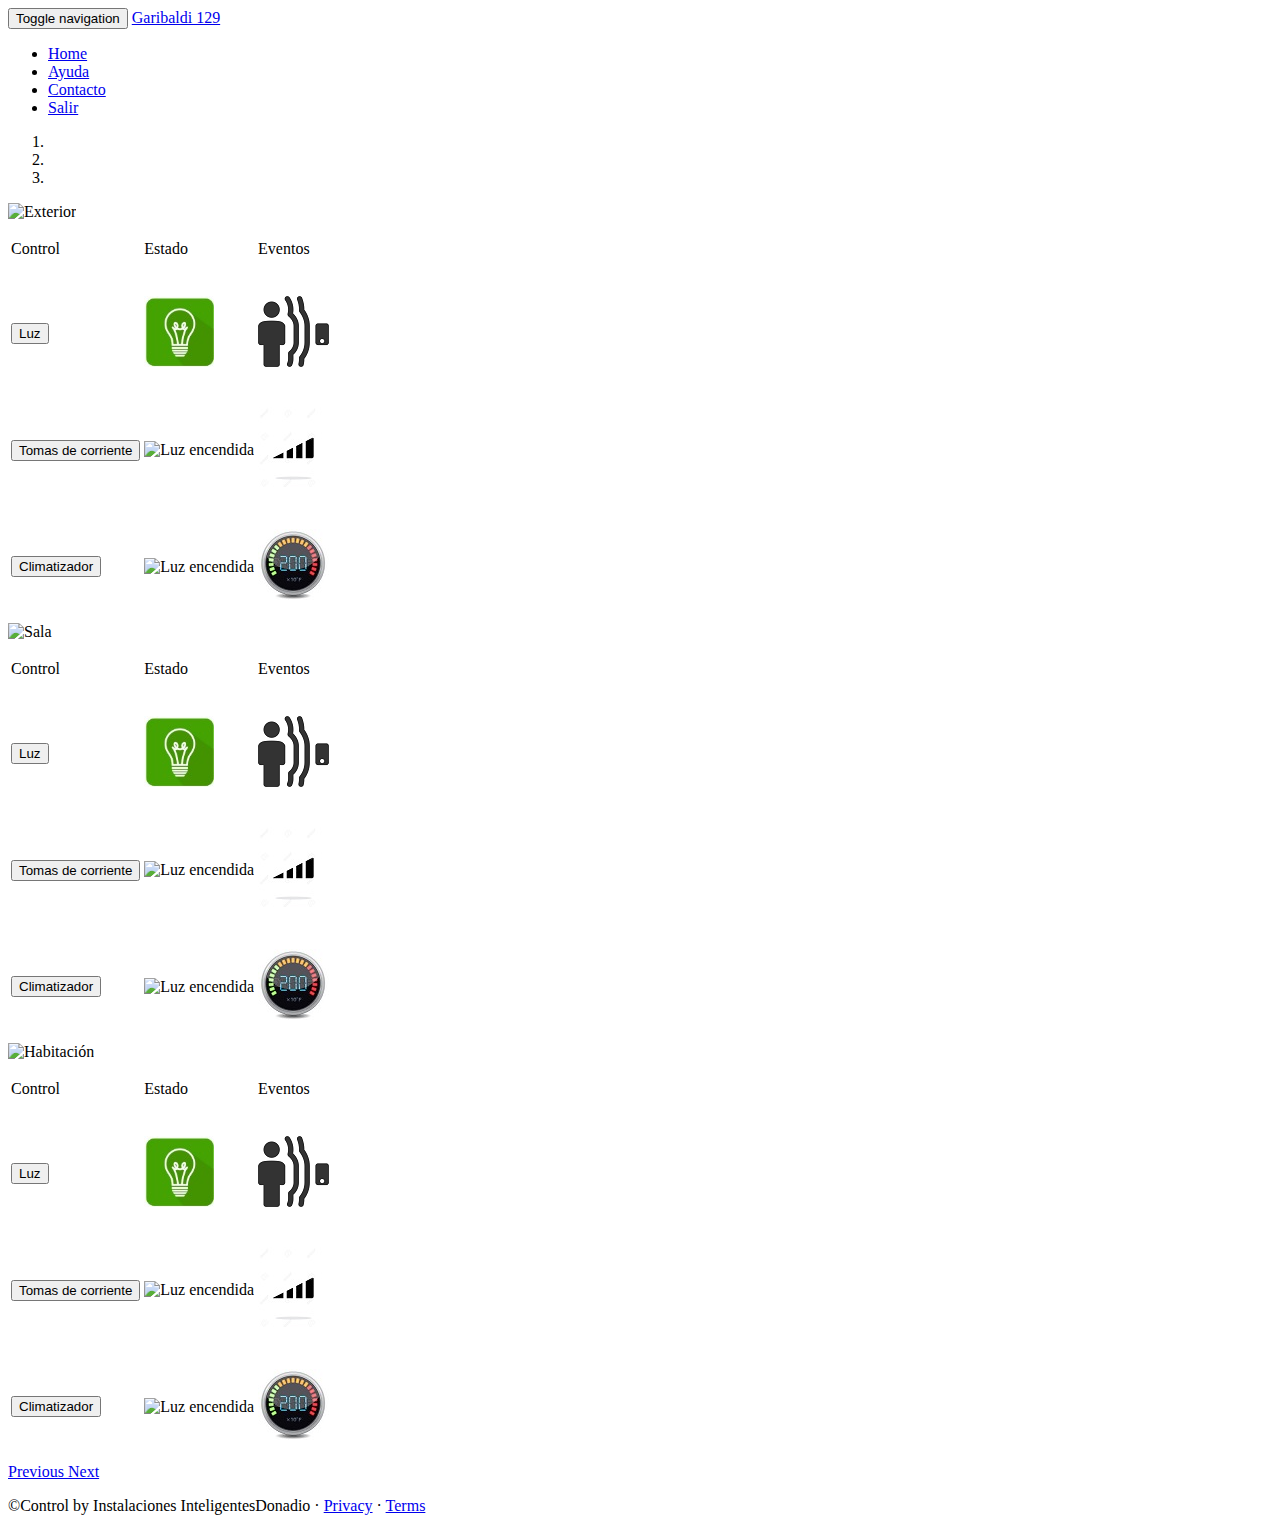
==== TPE2017/index.html @ 3b55d6d8 "Incorporo archivos imagenes de iconos" ====
<!DOCTYPE html>
<html lang="en">
<!--ENCABEZADO-->
  <head>
    <meta charset="utf-8">
    <meta http-equiv="X-UA-Compatible" content="IE=edge">
    <meta name="viewport" content="width=device-width, initial-scale=1">
    <!-- The above 3 meta tags *must* come first in the head; any other head content must come *after* these tags -->
    <meta name="description" content="">
    <meta name="author" content="">
    <link rel="icon" href="../../favicon.ico">

    <title>Instalaciones Inteligentes Donadio</title>

    <!-- Bootstrap core CSS -->
    <link href="css/bootstrap.min.css" rel="stylesheet">

    <!-- IE10 viewport hack for Surface/desktop Windows 8 bug -->
    <link href="css/ie10-viewport-bug-workaround.css" rel="stylesheet">

    <!-- Just for debugging purposes. Don't actually copy these 2 lines! -->
    <!--[if lt IE 9]><script src="../../assets/js/ie8-responsive-file-warning.js"></script><![endif]-->
    <script src="js/ie-emulation-modes-warning.js"></script>

    <!-- HTML5 shim and Respond.js for IE8 support of HTML5 elements and media queries -->
    <!--[if lt IE 9]>
      <script src="https://oss.maxcdn.com/html5shiv/3.7.3/html5shiv.min.js"></script>
      <script src="https://oss.maxcdn.com/respond/1.4.2/respond.min.js"></script>
    <![endif]-->

    <!-- Custom styles for this template -->
    <link href="css/carousel.css" rel="stylesheet">
    <link href="css/index.css" rel="stylesheet">
  </head>
<!--FIN ENCABEZADO-->
<!--BODY-->
<!-- NAVBAR
================================================== -->
  <body>
    <div class="navbar-wrapper">
      <div class="container">

        <nav class="navbar navbar-inverse navbar-static-top">
          <div class="container">
            <div class="navbar-header">
              <button type="button" class="navbar-toggle collapsed" data-toggle="collapse" data-target="#navbar" aria-expanded="false" aria-controls="navbar">
                <span class="sr-only">Toggle navigation</span>
                <span class="icon-bar"></span>
                <span class="icon-bar"></span>
                <span class="icon-bar"></span>
              </button>
              <a class="navbar-brand" href="#">Garibaldi 129</a>
            </div>
            <div id="navbar" class="navbar-collapse collapse">
              <ul class="nav navbar-nav">
                <li class="active"><a href="#">Home</a></li>
                <li><a href="ayuda.html">Ayuda</a></li>
                <li><a href="#contact">Contacto</a></li>
                <li><a href="access.html">Salir</a></li>
              </ul>
            </div>
          </div>
        </nav>

      </div>
    </div>


    <!-- Carousel
    ================================================== -->
    <div id="myCarousel" class="carousel slide" data-ride="carousel">
      <!-- Indicators -->
      <ol class="carousel-indicators">
        <li data-target="#myCarousel" data-slide-to="0" class="active"></li>
        <li data-target="#myCarousel" data-slide-to="1"></li>
        <li data-target="#myCarousel" data-slide-to="2"></li>
      </ol>
      <div class="carousel-inner" role="listbox">
        <div class="item active">
          <img class="first-slide" src="images/exterior2.jpg" alt="Exterior">
          <div class="container">
            <div class="carousel-caption">
              <table>
                <tr>
                  <thead>
                    <td>
                      <p>
                        Control
                      </p>
                    </td>
                    <td>
                      <p>
                        Estado
                      </p>
                    </td>
                    <td>
                      <p>
                        Eventos
                      </p>
                    </td>
                  </thead>
                </tr>
                <tr>
                  <td>
                    <button class="btn btn-default" onclick="encender_apagar()">Luz</button>
                  </td>
                  <td>
                    <p><img src="images/luz.jpg" alt="Luz encendida"></p>
                  </td>
                  <td>
                    <p><img src="images/mov.png" alt="Luz encendida"></p>
                  </td>
                </tr>
                <tr>
                  <td>
                    <button class="btn btn-default" onclick="encender_apagar2()">Tomas de corriente</button>
                  </td>
                  <td>
                    <p><img src="images/tomas.jpg" alt="Luz encendida"></p></p>
                  </td>
                  <td>
                    <p><img src="images/ruido.jpg" alt="Ruidos en sector"></p>
                  </td>
                </tr>
                <tr>
                  <td>
                    <button class="btn btn-default" onclick="encender_apagar3()">Climatizador</button>
                  </td>
                  <td>
                    <p><img src="images/clima.jpg" alt="Luz encendida"></p></p>
                  </td>
                  <td>
                    <p><img src="images/temp.jpg" alt="temperatura encendida"></p>
                  </td>
                </tr>
              </table>
            </div>
          </div>
        </div>
        <div class="item">
          <img class="second-slide" src="images/sala.jpg" alt="Sala">
          <div class="container">
            <div class="carousel-caption">
              <table>
                <tr>
                  <thead>
                    <td>
                      <p>
                        Control
                      </p>
                    </td>
                    <td>
                      <p>
                        Estado
                      </p>
                    </td>
                    <td>
                      <p>
                        Eventos
                      </p>
                    </td>
                  </thead>
                </tr>
                <tr>
                  <td>
                    <button class="btn btn-default" onclick="encender_apagar()">Luz</button>
                  </td>
                  <td>
                    <p><img src="images/luz.jpg" alt="Luz encendida"></p>
                  </td>
                  <td>
                    <p><img src="images/mov.png" alt="Luz encendida"></p>
                  </td>
                </tr>
                <tr>
                  <td>
                    <button class="btn btn-default" onclick="encender_apagar2()">Tomas de corriente</button>
                  </td>
                  <td>
                    <p><img src="images/tomas.jpg" alt="Luz encendida"></p></p>
                  </td>
                  <td>
                    <p><img src="images/ruido.jpg" alt="Ruidos en sector"></p>
                  </td>
                </tr>
                <tr>
                  <td>
                    <button class="btn btn-default" onclick="encender_apagar3()">Climatizador</button>
                  </td>
                  <td>
                    <p><img src="images/clima.jpg" alt="Luz encendida"></p></p>
                  </td>
                  <td>
                    <p><img src="images/temp.jpg" alt="temperatura encendida"></p>
                  </td>
                </tr>
              </table>
            </div>
          </div>
        </div>
        <div class="item">
          <img class="third-slide" src="images/habitacion.jpg" alt="Habitación">
          <div class="container">
            <div class="carousel-caption">
              <table>
                <tr>
                  <thead>
                    <td>
                      <p>
                        Control
                      </p>
                    </td>
                    <td>
                      <p>
                        Estado
                      </p>
                    </td>
                    <td>
                      <p>
                        Eventos
                      </p>
                    </td>
                  </thead>
                </tr>
                <tr>
                  <td>
                    <button class="btn btn-default" onclick="encender_apagar()">Luz</button>
                  </td>
                  <td>
                    <p><img src="images/luz.jpg" alt="Luz encendida"></p>
                  </td>
                  <td>
                    <p><img src="images/mov.png" alt="Luz encendida"></p>
                  </td>
                </tr>
                <tr>
                  <td>
                    <button class="btn btn-default" onclick="encender_apagar2()">Tomas de corriente</button>
                  </td>
                  <td>
                    <p><img src="images/tomas.jpg" alt="Luz encendida"></p></p>
                  </td>
                  <td>
                    <p><img src="images/ruido.jpg" alt="Ruidos en sector"></p>
                  </td>
                </tr>
                <tr>
                  <td>
                    <button class="btn btn-default" onclick="encender_apagar3()">Climatizador</button>
                  </td>
                  <td>
                    <p><img src="images/clima.jpg" alt="Luz encendida"></p></p>
                  </td>
                  <td>
                    <p><img src="images/temp.jpg" alt="temperatura encendida"></p>
                  </td>
                </tr>
              </table>
            </div>
          </div>
        </div>
      </div>
      <a class="left carousel-control" href="#myCarousel" role="button" data-slide="prev">
        <span class="glyphicon glyphicon-chevron-left" aria-hidden="true"></span>
        <span class="sr-only">Previous</span>
      </a>
      <a class="right carousel-control" href="#myCarousel" role="button" data-slide="next">
        <span class="glyphicon glyphicon-chevron-right" aria-hidden="true"></span>
        <span class="sr-only">Next</span>
      </a>
    </div><!-- /.carousel -->

<!--FOOTER-->
    <footer>
        <p><span class="violeta">&copy;Control by Instalaciones Inteligentes</span><span class="cyan">D</span><span class="rojo">o</span><span class="ama">n</span><span class="cyan">a</span><span class="verde">d</span><span class="rojo">i</span><span class="ama">o</span> &middot; <a href="#">Privacy</a> &middot; <a href="#">Terms</a></p>
    </footer>

    </div><!-- /.container -->


    <!-- Bootstrap core JavaScript
    ================================================== -->
    <!-- Placed at the end of the document so the pages load faster -->
    <script src="https://ajax.googleapis.com/ajax/libs/jquery/1.12.4/jquery.min.js"></script>
    <script>window.jQuery || document.write('<script src=js/vendor/jquery.min.js"><\/script>')</script>
    <script src="js/bootstrap.min.js"></script>
    <!-- Just to make our placeholder images work. Don't actually copy the next line! -->
    <script src=js/vendor/holder.min.js"></script>
    <!-- IE10 viewport hack for Surface/desktop Windows 8 bug -->
    <script src="js/ie10-viewport-bug-workaround.js"></script>
  </body>
</html>
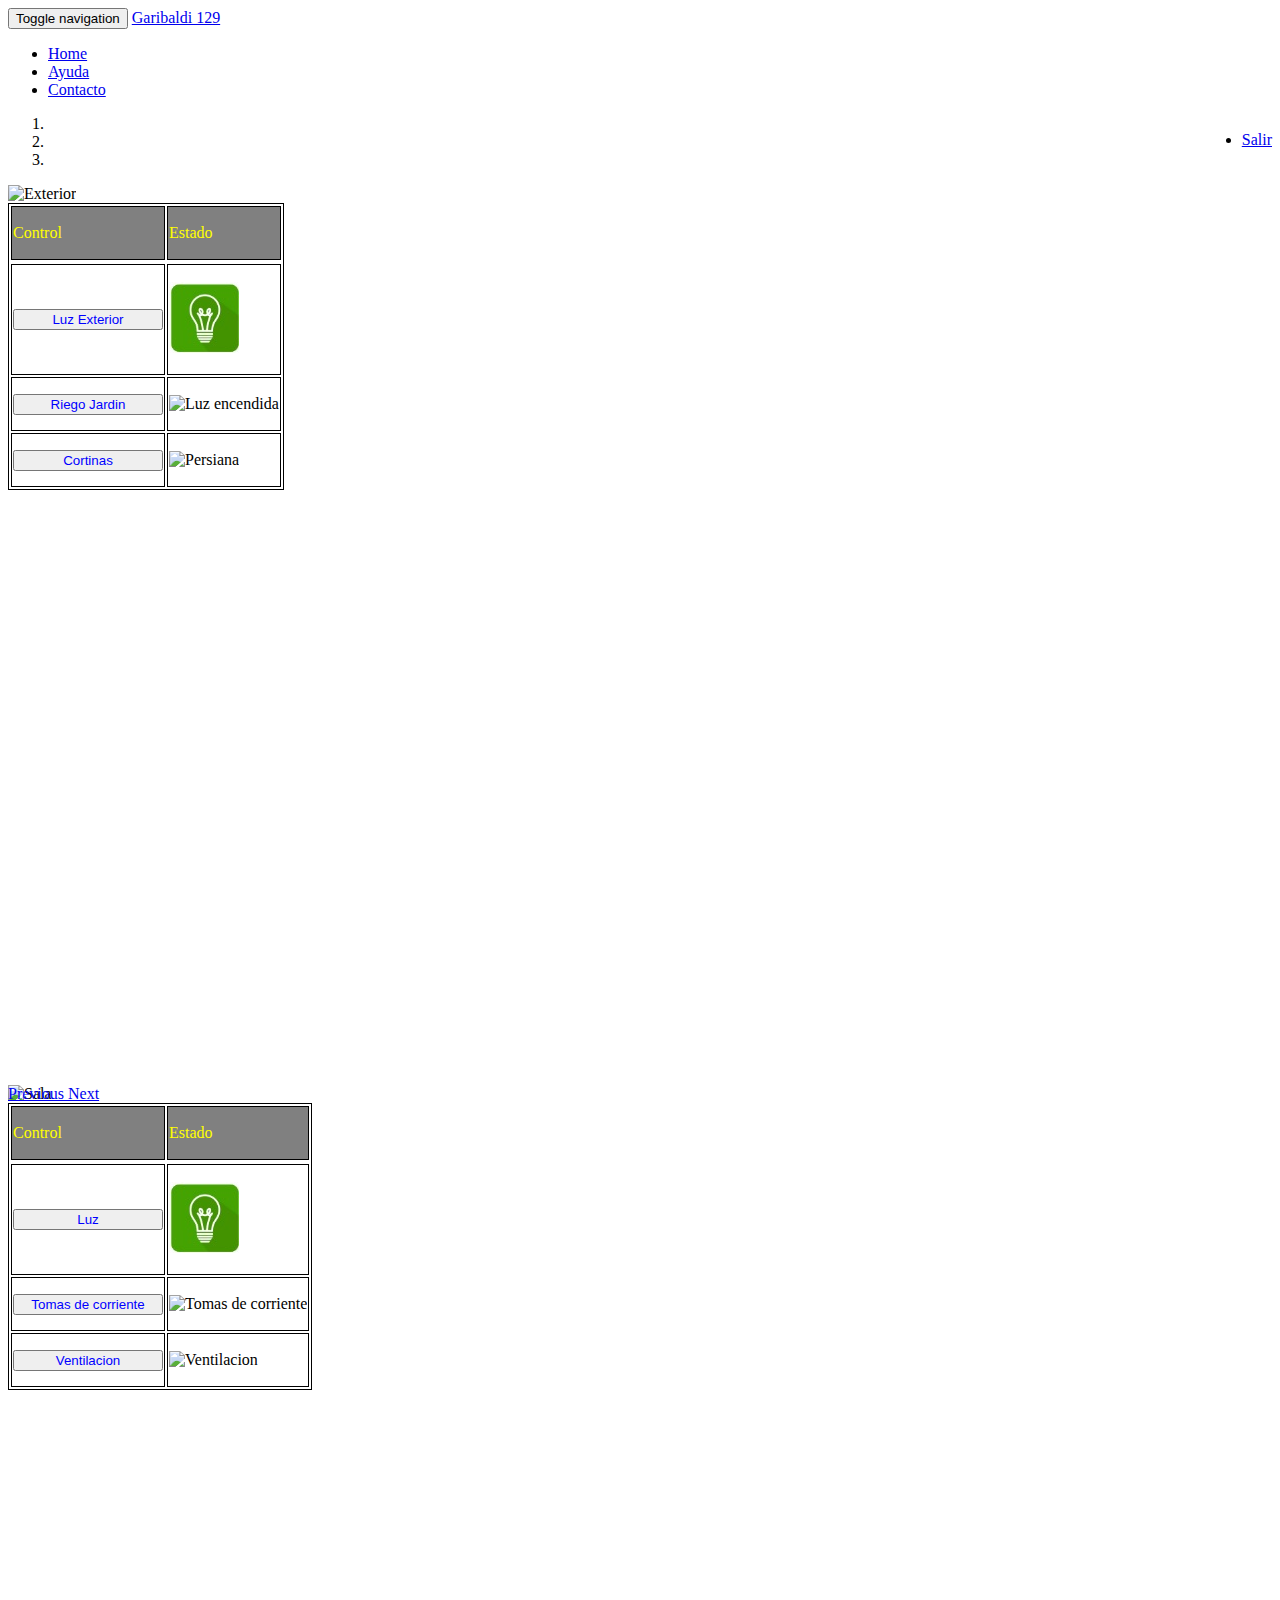
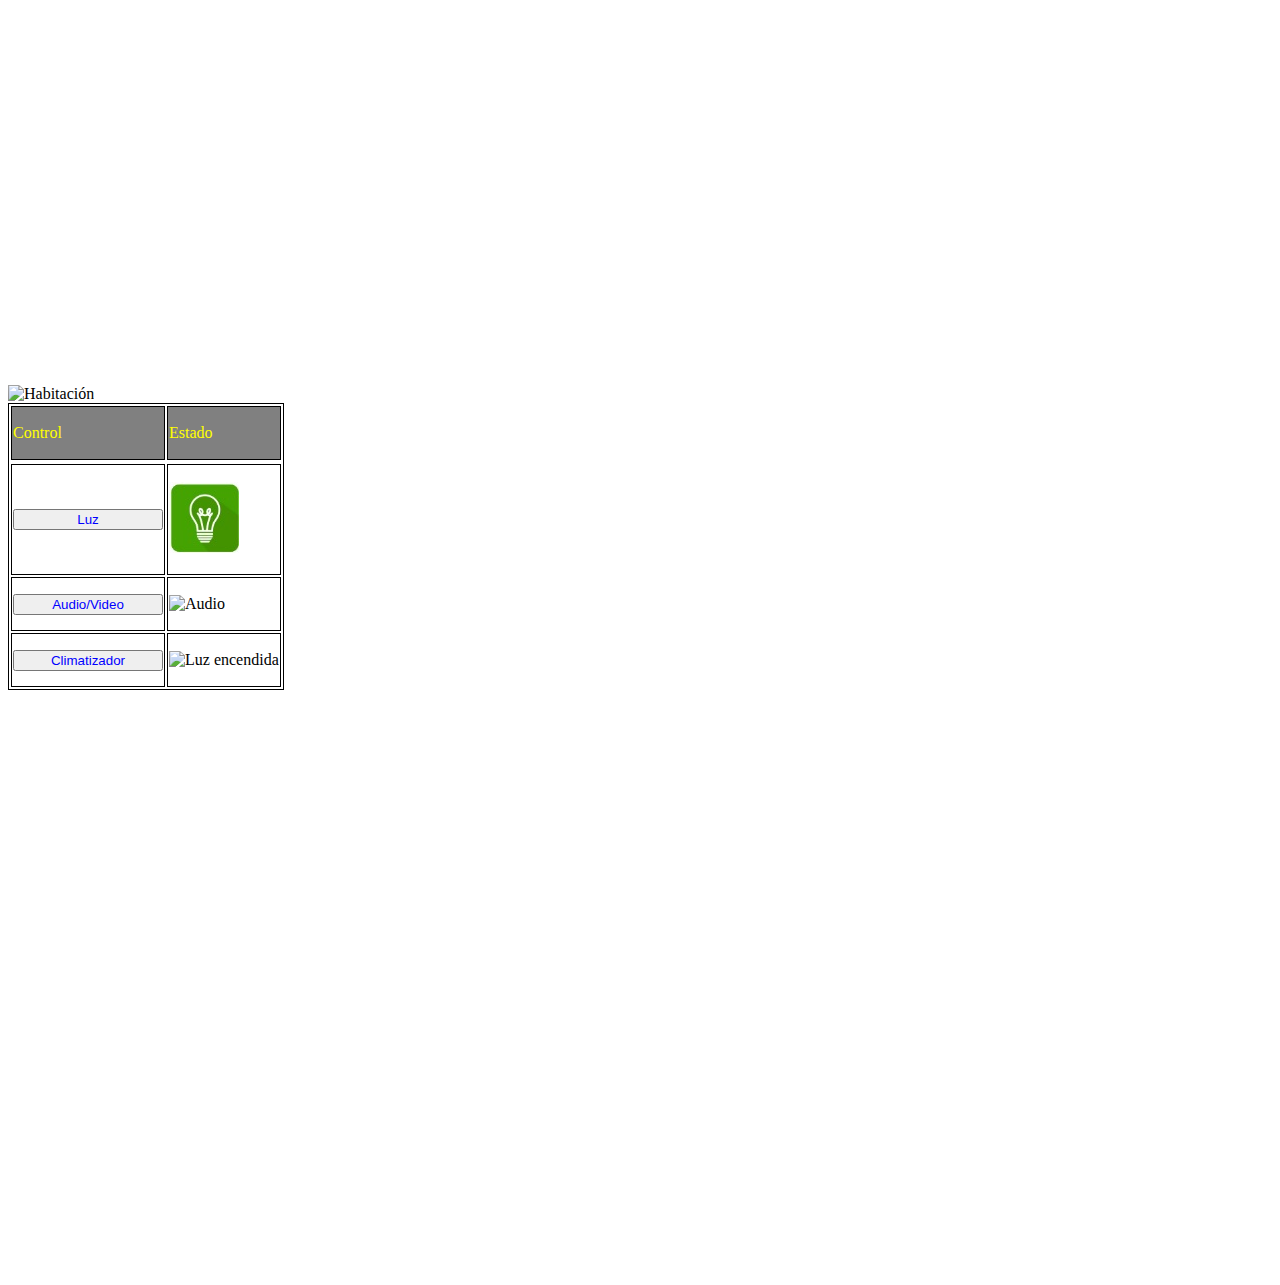
==== commit e0084d2f: "Mejoro pagina de ayuda y NavBar. Close #3" ====
--- a/TPE2017/index.html
+++ b/TPE2017/index.html
@@ -2,7 +2,7 @@
 <html lang="en">
 <!--ENCABEZADO-->
   <head>
-    <meta charset="utf-8">
+
     <meta http-equiv="X-UA-Compatible" content="IE=edge">
     <meta name="viewport" content="width=device-width, initial-scale=1">
     <!-- The above 3 meta tags *must* come first in the head; any other head content must come *after* these tags -->
@@ -56,9 +56,14 @@
                 <li class="active"><a href="#">Home</a></li>
                 <li><a href="ayuda.html">Ayuda</a></li>
                 <li><a href="#contact">Contacto</a></li>
-                <li><a href="access.html">Salir</a></li>
               </ul>
-            </div>
+              <div id="salir">
+                <ul class="nav navbar-nav">
+                  <li><a href="access.html">Salir</a></li>
+                </ul>
+              </div>
+            </div>
+
           </div>
         </nav>
 
@@ -68,7 +73,7 @@
 
     <!-- Carousel
     ================================================== -->
-    <div id="myCarousel" class="carousel slide" data-ride="carousel">
+    <div id="myCarousel" class="carousel slide" data-ride="carousel" data-interval="false">
       <!-- Indicators -->
       <ol class="carousel-indicators">
         <li data-target="#myCarousel" data-slide-to="0" class="active"></li>
@@ -93,44 +98,30 @@
                         Estado
                       </p>
                     </td>
-                    <td>
-                      <p>
-                        Eventos
-                      </p>
-                    </td>
                   </thead>
                 </tr>
                 <tr>
                   <td>
-                    <button class="btn btn-default" onclick="encender_apagar()">Luz</button>
+                    <button class="btn btn-default" onclick="encender_apagar()">Luz Exterior</button>
                   </td>
                   <td>
                     <p><img src="images/luz.jpg" alt="Luz encendida"></p>
                   </td>
-                  <td>
-                    <p><img src="images/mov.png" alt="Luz encendida"></p>
-                  </td>
-                </tr>
-                <tr>
-                  <td>
-                    <button class="btn btn-default" onclick="encender_apagar2()">Tomas de corriente</button>
-                  </td>
-                  <td>
-                    <p><img src="images/tomas.jpg" alt="Luz encendida"></p></p>
-                  </td>
-                  <td>
-                    <p><img src="images/ruido.jpg" alt="Ruidos en sector"></p>
-                  </td>
-                </tr>
-                <tr>
-                  <td>
-                    <button class="btn btn-default" onclick="encender_apagar3()">Climatizador</button>
-                  </td>
-                  <td>
-                    <p><img src="images/clima.jpg" alt="Luz encendida"></p></p>
-                  </td>
-                  <td>
-                    <p><img src="images/temp.jpg" alt="temperatura encendida"></p>
+                </tr>
+                <tr>
+                  <td>
+                    <button class="btn btn-default" onclick="encender_apagar2()">Riego Jardin</button>
+                  </td>
+                  <td>
+                    <p><img src="images/riego.jpg" alt="Luz encendida"></p></p>
+                  </td>
+                </tr>
+                <tr>
+                  <td>
+                    <button class="btn btn-default" onclick="encender_apagar3()">Cortinas</button>
+                  </td>
+                  <td>
+                    <p><img src="images/persiana.jpg" alt="Persiana"></p></p>
                   </td>
                 </tr>
               </table>
@@ -154,11 +145,6 @@
                         Estado
                       </p>
                     </td>
-                    <td>
-                      <p>
-                        Eventos
-                      </p>
-                    </td>
                   </thead>
                 </tr>
                 <tr>
@@ -168,32 +154,23 @@
                   <td>
                     <p><img src="images/luz.jpg" alt="Luz encendida"></p>
                   </td>
-                  <td>
-                    <p><img src="images/mov.png" alt="Luz encendida"></p>
-                  </td>
                 </tr>
                 <tr>
                   <td>
                     <button class="btn btn-default" onclick="encender_apagar2()">Tomas de corriente</button>
                   </td>
                   <td>
-                    <p><img src="images/tomas.jpg" alt="Luz encendida"></p></p>
-                  </td>
-                  <td>
-                    <p><img src="images/ruido.jpg" alt="Ruidos en sector"></p>
-                  </td>
-                </tr>
-                <tr>
-                  <td>
-                    <button class="btn btn-default" onclick="encender_apagar3()">Climatizador</button>
-                  </td>
-                  <td>
-                    <p><img src="images/clima.jpg" alt="Luz encendida"></p></p>
-                  </td>
-                  <td>
-                    <p><img src="images/temp.jpg" alt="temperatura encendida"></p>
-                  </td>
-                </tr>
+                    <p><img src="images/tomas.jpg" alt="Tomas de corriente"></p></p>
+                  </td>
+                </tr>
+                <tr>
+                  <td>
+                    <button class="btn btn-default" onclick="encender_apagar3()">Ventilacion</button>
+                  </td>
+                  <td>
+                    <p><img src="images/ventilacion.jpg" alt="Ventilacion"></p></p>
+                  </td>
+              </tr>
               </table>
             </div>
           </div>
@@ -215,11 +192,6 @@
                         Estado
                       </p>
                     </td>
-                    <td>
-                      <p>
-                        Eventos
-                      </p>
-                    </td>
                   </thead>
                 </tr>
                 <tr>
@@ -229,19 +201,13 @@
                   <td>
                     <p><img src="images/luz.jpg" alt="Luz encendida"></p>
                   </td>
-                  <td>
-                    <p><img src="images/mov.png" alt="Luz encendida"></p>
-                  </td>
-                </tr>
-                <tr>
-                  <td>
-                    <button class="btn btn-default" onclick="encender_apagar2()">Tomas de corriente</button>
-                  </td>
-                  <td>
-                    <p><img src="images/tomas.jpg" alt="Luz encendida"></p></p>
-                  </td>
-                  <td>
-                    <p><img src="images/ruido.jpg" alt="Ruidos en sector"></p>
+                </tr>
+                <tr>
+                  <td>
+                    <button class="btn btn-default" onclick="encender_apagar2()">Audio/Video</button>
+                  </td>
+                  <td>
+                    <p><img src="images/audio.jpg" alt="Audio"></p></p>
                   </td>
                 </tr>
                 <tr>
@@ -250,9 +216,6 @@
                   </td>
                   <td>
                     <p><img src="images/clima.jpg" alt="Luz encendida"></p></p>
-                  </td>
-                  <td>
-                    <p><img src="images/temp.jpg" alt="temperatura encendida"></p>
                   </td>
                 </tr>
               </table>
@@ -270,10 +233,11 @@
       </a>
     </div><!-- /.carousel -->
 
-<!--FOOTER-->
+<!--FOOTER
     <footer>
-        <p><span class="violeta">&copy;Control by Instalaciones Inteligentes</span><span class="cyan">D</span><span class="rojo">o</span><span class="ama">n</span><span class="cyan">a</span><span class="verde">d</span><span class="rojo">i</span><span class="ama">o</span> &middot; <a href="#">Privacy</a> &middot; <a href="#">Terms</a></p>
-    </footer>
+     <p><span class="violeta">&copy;Control by Instalaciones Inteligentes</span><span class="cyan">D</span><span class="rojo">o</span><span class="ama">n</span><span class="cyan">a</span><span class="verde">d</span><span class="rojo">i</span><span class="ama">o</span> &middot; <a href="#">Privacy</a> &middot; <a href="#">Terms</a></p>
+
+    </footer>-->
 
     </div><!-- /.container -->
 
--- a/TPE2017/css/index.css
+++ b/TPE2017/css/index.css
@@ -0,0 +1,44 @@
+.btn-default{
+  width: 150px;
+  color: blue;
+}
+table, tr, td {
+  border: 1px solid black;
+}
+thead{
+  color: yellow;
+  background-color: grey;
+}
+.violeta{
+  color: violet;
+}
+.azul{
+  color:blue;
+}
+.cyan{
+  color: cyan;
+}
+.rojo{
+  color: red;
+}
+.ama{
+  color: yellow;
+}
+.verde{
+  color: green;
+}
+body, html {
+  height: 100%;
+  padding: 0; /* ¿por qué, carousel, por qué? */
+}
+.carousel {
+  height: 100%;
+  margin-bottom: 0; /* ¿por qué, carousel, por qué? */
+}
+.carousel-inner, .carousel-inner > .item, .carousel-inner > .item > img {
+  height: 100%;
+}
+#salir{
+
+  float: right;
+}
